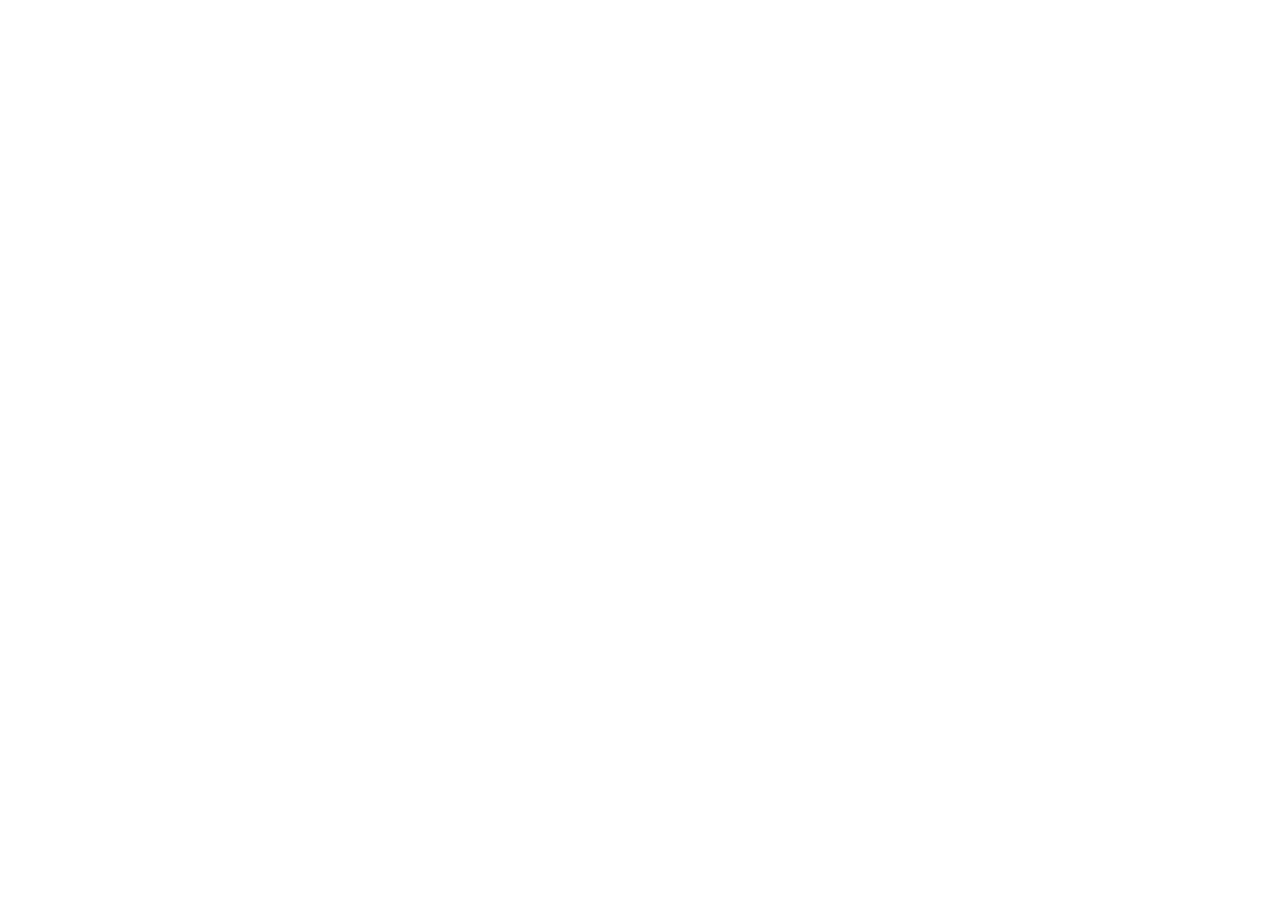
==== index.html @ 4702b259 "initial commit" ====
<!DOCTYPE html>
<html lang="en">
<head>
  <meta charset="UTF-8" />
  <title>mini-framework</title>
</head>
<body>
  <div id="app"></div>
  <script type="module" src="./framework/index.js"></script>
</body>
</html>
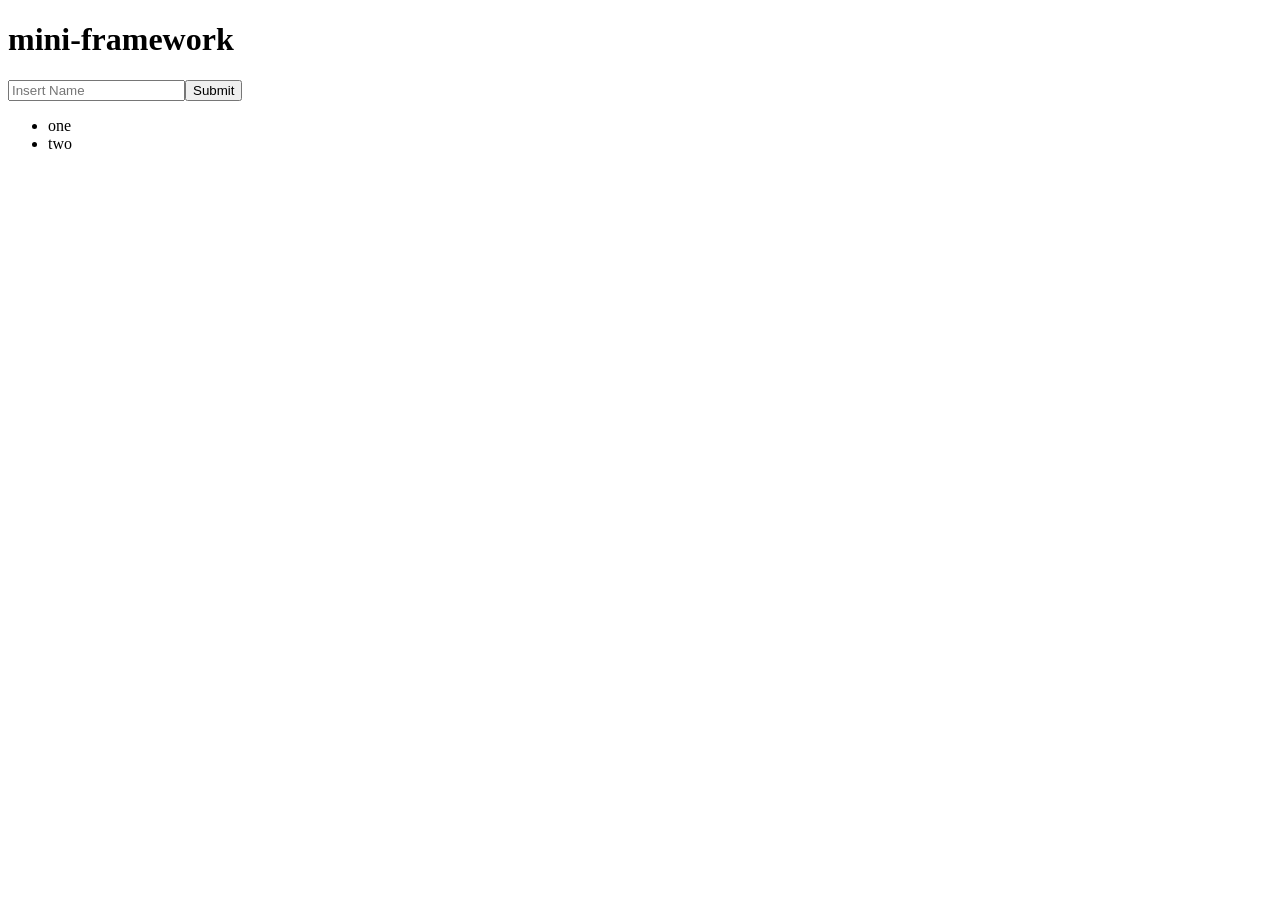
==== commit 50e85ec4: "h, createElement, mount" ====
--- a/index.html
+++ b/index.html
@@ -3,9 +3,10 @@
 <head>
   <meta charset="UTF-8" />
   <title>mini-framework</title>
+  <link rel="icon" href="data:," />
 </head>
 <body>
   <div id="app"></div>
-  <script type="module" src="./framework/index.js"></script>
+  <script type="module" src="./todo/main.js"></script>
 </body>
 </html>
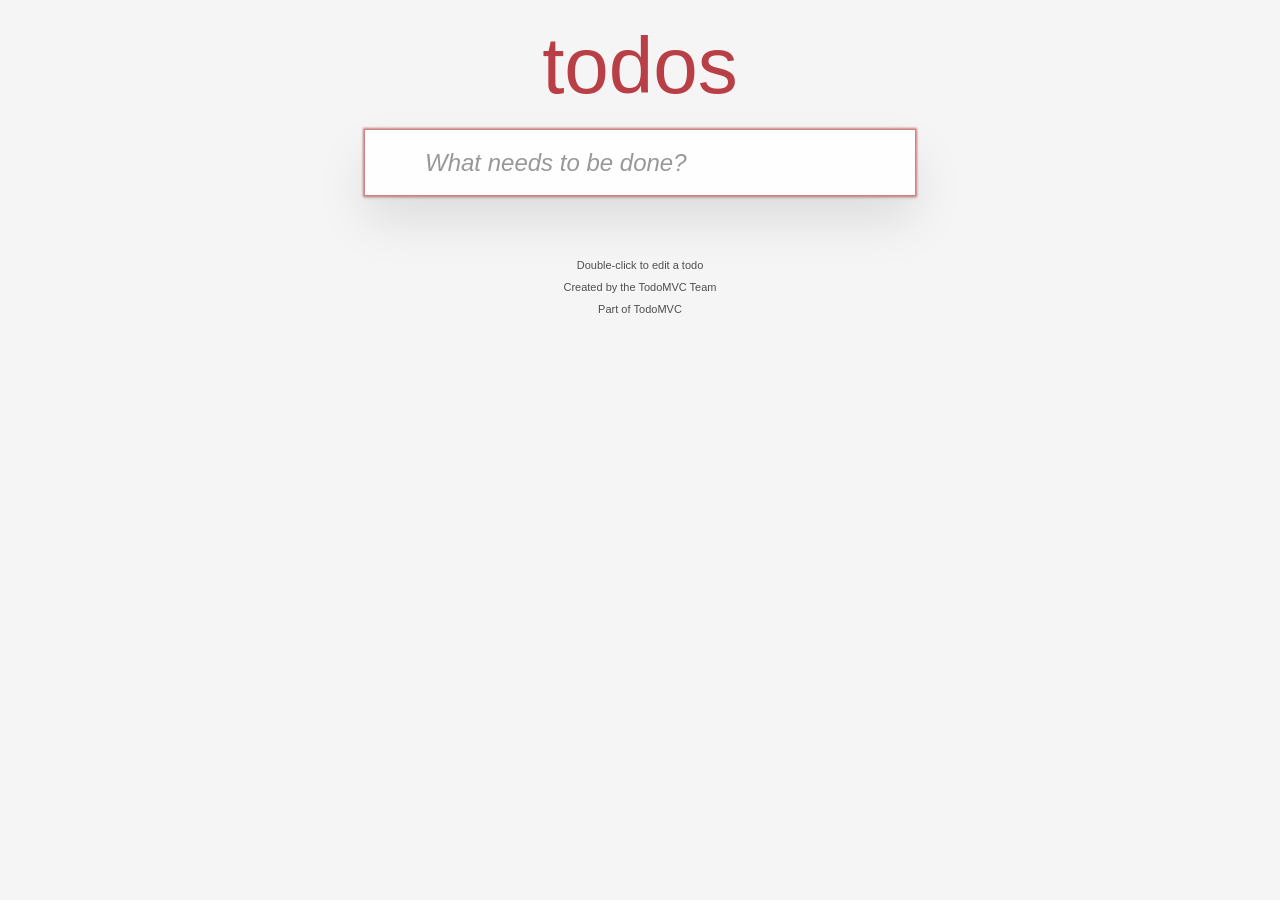
==== commit 38b31950: "TodoMVC on the framework" ====
--- a/index.html
+++ b/index.html
@@ -1,12 +1,21 @@
 <!DOCTYPE html>
-<html lang="en">
+<html lang="en" data-framework="mini-framework">
 <head>
   <meta charset="UTF-8" />
-  <title>mini-framework</title>
+  <meta name="viewport" content="width=device-width, initial-scale=1.0" />
+  <title>TodoMVC: mini-framework</title>
   <link rel="icon" href="data:," />
+  <link rel="stylesheet" href="./todo/base.css" />
+  <link rel="stylesheet" href="./todo/index.css" />
+  <link rel="stylesheet" href="./todo/app.css" />
 </head>
 <body>
-  <div id="app"></div>
+  <section class="todoapp" id="root"></section>
+  <footer class="info">
+    <p>Double-click to edit a todo</p>
+    <p>Created by the TodoMVC Team</p>
+    <p>Part of <a href="http://todomvc.com">TodoMVC</a></p>
+  </footer>
   <script type="module" src="./todo/main.js"></script>
 </body>
 </html>
--- a/todo/base.css
+++ b/todo/base.css
@@ -0,0 +1,141 @@
+hr {
+	margin: 20px 0;
+	border: 0;
+	border-top: 1px dashed #c5c5c5;
+	border-bottom: 1px dashed #f7f7f7;
+}
+
+.learn a {
+	font-weight: normal;
+	text-decoration: none;
+	color: #b83f45;
+}
+
+.learn a:hover {
+	text-decoration: underline;
+	color: #787e7e;
+}
+
+.learn h3,
+.learn h4,
+.learn h5 {
+	margin: 10px 0;
+	font-weight: 500;
+	line-height: 1.2;
+	color: #000;
+}
+
+.learn h3 {
+	font-size: 24px;
+}
+
+.learn h4 {
+	font-size: 18px;
+}
+
+.learn h5 {
+	margin-bottom: 0;
+	font-size: 14px;
+}
+
+.learn ul {
+	padding: 0;
+	margin: 0 0 30px 25px;
+}
+
+.learn li {
+	line-height: 20px;
+}
+
+.learn p {
+	font-size: 15px;
+	font-weight: 300;
+	line-height: 1.3;
+	margin-top: 0;
+	margin-bottom: 0;
+}
+
+#issue-count {
+	display: none;
+}
+
+.quote {
+	border: none;
+	margin: 20px 0 60px 0;
+}
+
+.quote p {
+	font-style: italic;
+}
+
+.quote p:before {
+	content: '“';
+	font-size: 50px;
+	opacity: .15;
+	position: absolute;
+	top: -20px;
+	left: 3px;
+}
+
+.quote p:after {
+	content: '”';
+	font-size: 50px;
+	opacity: .15;
+	position: absolute;
+	bottom: -42px;
+	right: 3px;
+}
+
+.quote footer {
+	position: absolute;
+	bottom: -40px;
+	right: 0;
+}
+
+.quote footer img {
+	border-radius: 3px;
+}
+
+.quote footer a {
+	margin-left: 5px;
+	vertical-align: middle;
+}
+
+.speech-bubble {
+	position: relative;
+	padding: 10px;
+	background: rgba(0, 0, 0, .04);
+	border-radius: 5px;
+}
+
+.speech-bubble:after {
+	content: '';
+	position: absolute;
+	top: 100%;
+	right: 30px;
+	border: 13px solid transparent;
+	border-top-color: rgba(0, 0, 0, .04);
+}
+
+.learn-bar > .learn {
+	position: absolute;
+	width: 272px;
+	top: 8px;
+	left: -300px;
+	padding: 10px;
+	border-radius: 5px;
+	background-color: rgba(255, 255, 255, .6);
+	transition-property: left;
+	transition-duration: 500ms;
+}
+
+@media (min-width: 899px) {
+	.learn-bar {
+		width: auto;
+		padding-left: 300px;
+	}
+
+	.learn-bar > .learn {
+		left: 8px;
+	}
+}
--- a/todo/index.css
+++ b/todo/index.css
@@ -0,0 +1,393 @@
+@charset 'utf-8';
+
+html,
+body {
+	margin: 0;
+	padding: 0;
+}
+
+button {
+	margin: 0;
+	padding: 0;
+	border: 0;
+	background: none;
+	font-size: 100%;
+	vertical-align: baseline;
+	font-family: inherit;
+	font-weight: inherit;
+	color: inherit;
+	-webkit-appearance: none;
+	appearance: none;
+	-webkit-font-smoothing: antialiased;
+	-moz-osx-font-smoothing: grayscale;
+}
+
+body {
+	font: 14px 'Helvetica Neue', Helvetica, Arial, sans-serif;
+	line-height: 1.4em;
+	background: #f5f5f5;
+	color: #111111;
+	min-width: 230px;
+	max-width: 550px;
+	margin: 0 auto;
+	-webkit-font-smoothing: antialiased;
+	-moz-osx-font-smoothing: grayscale;
+	font-weight: 300;
+}
+
+.hidden {
+	display: none;
+}
+
+.todoapp {
+	background: #fff;
+	margin: 130px 0 40px 0;
+	position: relative;
+	box-shadow: 0 2px 4px 0 rgba(0, 0, 0, 0.2),
+	            0 25px 50px 0 rgba(0, 0, 0, 0.1);
+}
+
+.todoapp input::-webkit-input-placeholder {
+	font-style: italic;
+	font-weight: 400;
+	color: rgba(0, 0, 0, 0.4);
+}
+
+.todoapp input::-moz-placeholder {
+	font-style: italic;
+	font-weight: 400;
+	color: rgba(0, 0, 0, 0.4);
+}
+
+.todoapp input::input-placeholder {
+	font-style: italic;
+	font-weight: 400;
+	color: rgba(0, 0, 0, 0.4);
+}
+
+.todoapp h1 {
+	position: absolute;
+	top: -140px;
+	width: 100%;
+	font-size: 80px;
+	font-weight: 200;
+	text-align: center;
+	color: #b83f45;
+	-webkit-text-rendering: optimizeLegibility;
+	-moz-text-rendering: optimizeLegibility;
+	text-rendering: optimizeLegibility;
+}
+
+.new-todo,
+.edit {
+	position: relative;
+	margin: 0;
+	width: 100%;
+	font-size: 24px;
+	font-family: inherit;
+	font-weight: inherit;
+	line-height: 1.4em;
+	color: inherit;
+	padding: 6px;
+	border: 1px solid #999;
+	box-shadow: inset 0 -1px 5px 0 rgba(0, 0, 0, 0.2);
+	box-sizing: border-box;
+	-webkit-font-smoothing: antialiased;
+	-moz-osx-font-smoothing: grayscale;
+}
+
+.new-todo {
+	padding: 16px 16px 16px 60px;
+	height: 65px;
+	border: none;
+	background: rgba(0, 0, 0, 0.003);
+	box-shadow: inset 0 -2px 1px rgba(0,0,0,0.03);
+}
+
+.main {
+	position: relative;
+	z-index: 2;
+	border-top: 1px solid #e6e6e6;
+}
+
+.toggle-all {
+	width: 1px;
+	height: 1px;
+	border: none; /* Mobile Safari */
+	opacity: 0;
+	position: absolute;
+	right: 100%;
+	bottom: 100%;
+}
+
+.toggle-all + label {
+	display: flex;
+	align-items: center;
+	justify-content: center;
+	width: 45px;
+	height: 65px;
+	font-size: 0;
+	position: absolute;
+	top: -65px;
+	left: -0;
+}
+
+.toggle-all + label:before {
+	content: '❯';
+	display: inline-block;
+	font-size: 22px;
+	color: #949494;
+	padding: 10px 27px 10px 27px;
+	-webkit-transform: rotate(90deg);
+	transform: rotate(90deg);
+}
+
+.toggle-all:checked + label:before {
+	color: #484848;
+}
+
+.todo-list {
+	margin: 0;
+	padding: 0;
+	list-style: none;
+}
+
+.todo-list li {
+	position: relative;
+	font-size: 24px;
+	border-bottom: 1px solid #ededed;
+}
+
+.todo-list li:last-child {
+	border-bottom: none;
+}
+
+.todo-list li.editing {
+	border-bottom: none;
+	padding: 0;
+}
+
+.todo-list li.editing .edit {
+	display: block;
+	width: calc(100% - 43px);
+	padding: 12px 16px;
+	margin: 0 0 0 43px;
+}
+
+.todo-list li.editing .view {
+	display: none;
+}
+
+.todo-list li .toggle {
+	text-align: center;
+	width: 40px;
+	/* auto, since non-WebKit browsers doesn't support input styling */
+	height: auto;
+	position: absolute;
+	top: 0;
+	bottom: 0;
+	margin: auto 0;
+	border: none; /* Mobile Safari */
+	-webkit-appearance: none;
+	appearance: none;
+}
+
+.todo-list li .toggle {
+	opacity: 0;
+}
+
+.todo-list li .toggle + label {
+	/*
+		Firefox requires `#` to be escaped - https://bugzilla.mozilla.org/show_bug.cgi?id=922433
+		IE and Edge requires *everything* to be escaped to render, so we do that instead of just the `#` - https://developer.microsoft.com/en-us/microsoft-edge/platform/issues/7157459/
+	*/
+	background-image: url('data:image/svg+xml;utf8,%3Csvg%20xmlns%3D%22http%3A//www.w3.org/2000/svg%22%20width%3D%2240%22%20height%3D%2240%22%20viewBox%3D%22-10%20-18%20100%20135%22%3E%3Ccircle%20cx%3D%2250%22%20cy%3D%2250%22%20r%3D%2250%22%20fill%3D%22none%22%20stroke%3D%22%23949494%22%20stroke-width%3D%223%22/%3E%3C/svg%3E');
+	background-repeat: no-repeat;
+	background-position: center left;
+}
+
+.todo-list li .toggle:checked + label {
+	background-image: url('data:image/svg+xml;utf8,%3Csvg%20xmlns%3D%22http%3A%2F%2Fwww.w3.org%2F2000%2Fsvg%22%20width%3D%2240%22%20height%3D%2240%22%20viewBox%3D%22-10%20-18%20100%20135%22%3E%3Ccircle%20cx%3D%2250%22%20cy%3D%2250%22%20r%3D%2250%22%20fill%3D%22none%22%20stroke%3D%22%2359A193%22%20stroke-width%3D%223%22%2F%3E%3Cpath%20fill%3D%22%233EA390%22%20d%3D%22M72%2025L42%2071%2027%2056l-4%204%2020%2020%2034-52z%22%2F%3E%3C%2Fsvg%3E');
+}
+
+.todo-list li label {
+	overflow-wrap: break-word;
+	padding: 15px 15px 15px 60px;
+	display: block;
+	line-height: 1.2;
+	transition: color 0.4s;
+	font-weight: 400;
+	color: #484848;
+}
+
+.todo-list li.completed label {
+	color: #949494;
+	text-decoration: line-through;
+}
+
+.todo-list li .destroy {
+	display: none;
+	position: absolute;
+	top: 0;
+	right: 10px;
+	bottom: 0;
+	width: 40px;
+	height: 40px;
+	margin: auto 0;
+	font-size: 30px;
+	color: #949494;
+	transition: color 0.2s ease-out;
+}
+
+.todo-list li .destroy:hover,
+.todo-list li .destroy:focus {
+	color: #C18585;
+}
+
+.todo-list li .destroy:after {
+	content: '×';
+	display: block;
+	height: 100%;
+	line-height: 1.1;
+}
+
+.todo-list li:hover .destroy {
+	display: block;
+}
+
+.todo-list li .edit {
+	display: none;
+}
+
+.todo-list li.editing:last-child {
+	margin-bottom: -1px;
+}
+
+.footer {
+	padding: 10px 15px;
+	height: 20px;
+	text-align: center;
+	font-size: 15px;
+	border-top: 1px solid #e6e6e6;
+}
+
+.footer:before {
+	content: '';
+	position: absolute;
+	right: 0;
+	bottom: 0;
+	left: 0;
+	height: 50px;
+	overflow: hidden;
+	box-shadow: 0 1px 1px rgba(0, 0, 0, 0.2),
+	            0 8px 0 -3px #f6f6f6,
+	            0 9px 1px -3px rgba(0, 0, 0, 0.2),
+	            0 16px 0 -6px #f6f6f6,
+	            0 17px 2px -6px rgba(0, 0, 0, 0.2);
+}
+
+.todo-count {
+	float: left;
+	text-align: left;
+}
+
+.todo-count strong {
+	font-weight: 300;
+}
+
+.filters {
+	margin: 0;
+	padding: 0;
+	list-style: none;
+	position: absolute;
+	right: 0;
+	left: 0;
+}
+
+.filters li {
+	display: inline;
+}
+
+.filters li a {
+	color: inherit;
+	margin: 3px;
+	padding: 3px 7px;
+	text-decoration: none;
+	border: 1px solid transparent;
+	border-radius: 3px;
+}
+
+.filters li a:hover {
+	border-color: #DB7676;
+}
+
+.filters li a.selected {
+	border-color: #CE4646;
+}
+
+.clear-completed,
+html .clear-completed:active {
+	float: right;
+	position: relative;
+	line-height: 19px;
+	text-decoration: none;
+	cursor: pointer;
+}
+
+.clear-completed:hover {
+	text-decoration: underline;
+}
+
+.info {
+	margin: 65px auto 0;
+	color: #4d4d4d;
+	font-size: 11px;
+	text-shadow: 0 1px 0 rgba(255, 255, 255, 0.5);
+	text-align: center;
+}
+
+.info p {
+	line-height: 1;
+}
+
+.info a {
+	color: inherit;
+	text-decoration: none;
+	font-weight: 400;
+}
+
+.info a:hover {
+	text-decoration: underline;
+}
+
+/*
+	Hack to remove background from Mobile Safari.
+	Can't use it globally since it destroys checkboxes in Firefox
+*/
+@media screen and (-webkit-min-device-pixel-ratio:0) {
+	.toggle-all,
+	.todo-list li .toggle {
+		background: none;
+	}
+
+	.todo-list li .toggle {
+		height: 40px;
+	}
+}
+
+@media (max-width: 430px) {
+	.footer {
+		height: 50px;
+	}
+
+	.filters {
+		bottom: 10px;
+	}
+}
+
+:focus,
+.toggle:focus + label,
+.toggle-all:focus + label {
+	box-shadow: 0 0 2px 2px #CF7D7D;
+	outline: 0;
+}
--- a/todo/app.css
+++ b/todo/app.css
@@ -0,0 +1,22 @@
+.visually-hidden {
+    border: 0;
+    clip: rect(0 0 0 0);
+    clip-path: inset(50%);
+    height: 1px;
+    width: 1px;
+    margin: -1px;
+    padding: 0;
+    overflow: hidden;
+    position: absolute;
+    white-space: nowrap;
+}
+
+.toggle-all {
+    width: 40px !important;
+    height: 60px !important;
+    right: auto !important;
+}
+
+.toggle-all-label {
+    pointer-events: none;
+}
